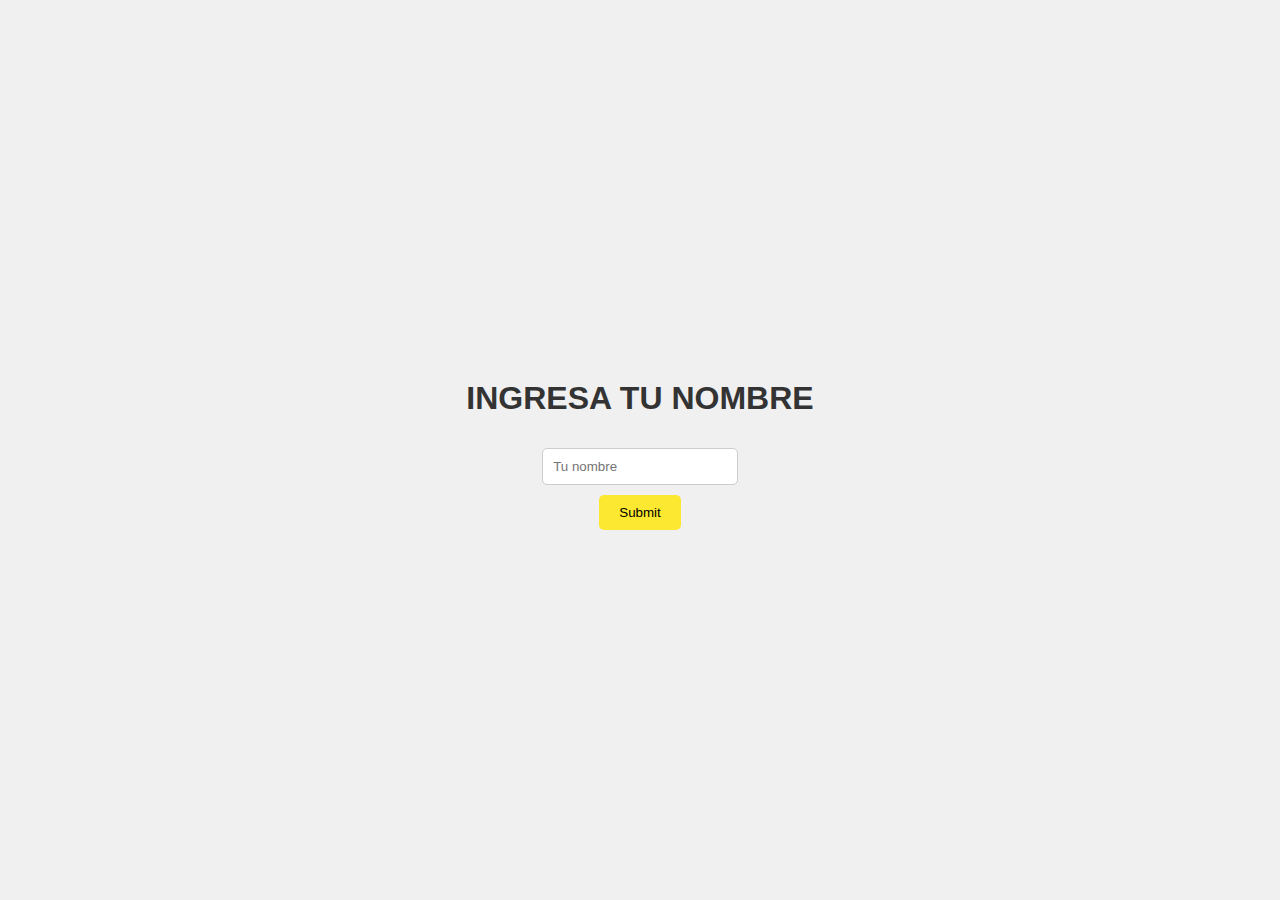
==== index.html @ 1bd85749 "flores amarillas" ====
<!DOCTYPE html>
<html lang="en">
<head>
    <meta charset="UTF-8">
    <meta name="viewport" content="width=device-width, initial-scale=1.0">
    <title>Flores Amarillas</title>
    <link rel="stylesheet" type="text/css" href="styles.css">
</head>
<body>
    <div class="container">
        <form id="nameForm" action="menu.html" method="get">
            <h1>INGRESA TU NOMBRE</h1>
            <input type="text" id="nameInput" name="nombre" placeholder="Tu nombre" required>
            <br>
            <button type="submit">Submit</button>
        </form>
    </div>
<script src="script.js"></script>       
</body>
</html>
---- styles.css ----
body {
    font-family: Arial, sans-serif;
    background-color: #f0f0f0;
    text-align: center;
    margin: 0;
    padding: 0;
}

.container {
    display: flex;
    flex-direction: column;
    align-items: center;
    justify-content: center;
    height: 100vh;
    margin: 0;
}


h1 {
    margin-top: 10px;
    color: #333;
}

input[type="text"] {
    width: 50%;
    padding: 10px;
    margin-top: 10px;
    margin-bottom: 10px;
    border: 1px solid #ccc;
    border-radius: 5px;
}
canvas {
    width: 30%;
    padding: 10px;
    margin-top: 5px;
    margin-bottom: 10px;
   
}

button[type="submit"] {
    background-color: #ffe600cc;
    color: #000000;
    border: none;
    border-radius: 5px;
    padding: 10px 20px;
    cursor: pointer;
}

#result {
    margin-top: 20px;
    font-weight: bold;
}
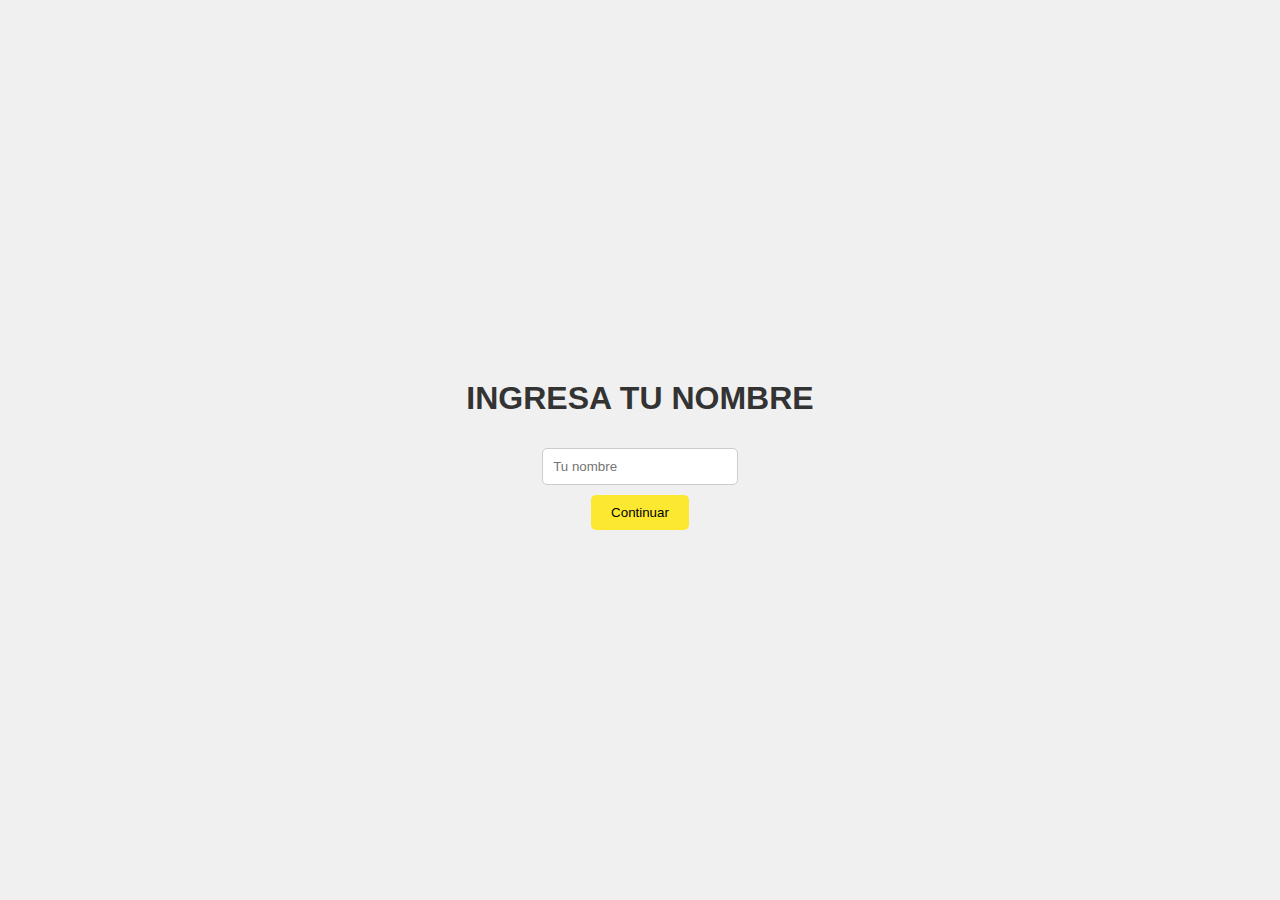
==== commit a4df610e: "continuar" ====
--- a/index.html
+++ b/index.html
@@ -12,7 +12,7 @@
             <h1>INGRESA TU NOMBRE</h1>
             <input type="text" id="nameInput" name="nombre" placeholder="Tu nombre" required>
             <br>
-            <button type="submit">Submit</button>
+            <button type="submit">Continuar</button>
         </form>
     </div>
 <script src="script.js"></script>       
--- a/styles.css
+++ b/styles.css
@@ -30,7 +30,7 @@
     border-radius: 5px;
 }
 canvas {
-    width: 30%;
+    width: 50%;
     padding: 10px;
     margin-top: 5px;
     margin-bottom: 10px;
